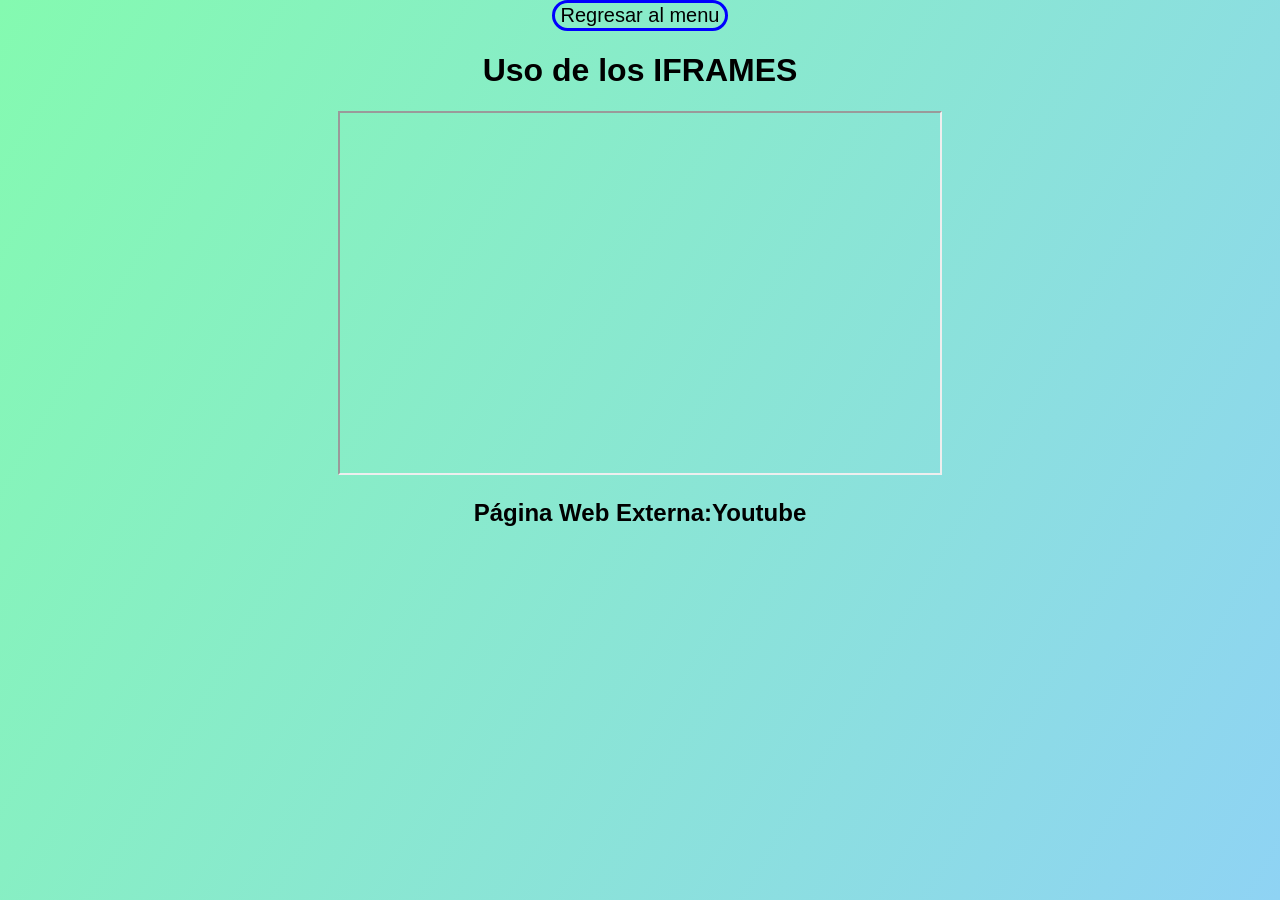
==== index/ejercicio13.html @ 93d73a7d "subo todo" ====
<!DOCTYPE html>
<html lang="en">
    <head>
        <meta charset="UTF-8">
        <meta name="viewport" content="width=device-width, initial-scale=1.0">
        <title>Iframes</title>
        <link rel="stylesheet" href="/css/style3.css">
    </head>
    <body style="text-align: center;">
        <button><a class="a1" href="/index.html">Regresar al menu</a></button>
        <div>
            <h1>Uso de los IFRAMES</h1>
            <iframe
                src="https://maps.google.com/maps?width=100%25&amp;height=600&amp;hl=es&amp;q=Ibague+(Mi%20nombre%20de%20egocios)&amp;t=&amp;z=14&amp;ie=UTF8&amp;iwloc=B&amp;output=embed"
                width="600"
                height="360"
                allowfullscreen
                loading="lazy">
            </iframe>
        </div>
        <div>
            <h2>Página Web Externa:Youtube</h2>
            <iframe 
                width="560" 
                height="315" 
                src="https://www.youtube.com/embed/6CUgF7cglT4?si=8R-HWWiDM6sPsxRm" 
                title="YouTube video player" 
                frameborder="0" 
                allow="accelerometer; autoplay; clipboard-write; encrypted-media; gyroscope; picture-in-picture; web-share" 
                referrerpolicy="strict-origin-when-cross-origin" 
                allowfullscreen>
            </iframe>
        </div>
        
    </body>
</html>
---- css/style3.css ----
body, html {
    margin: 0;
    padding: 0;
    font-family: 'Lucida Sans', 'Lucida Sans Regular', 'Lucida Grande', 'Lucida Sans Unicode', Geneva, Verdana, sans-serif;
    background-image: linear-gradient(120deg, #84fab0 0%, #8fd3f4 100%);
    background-repeat: no-repeat;
    min-height: 100vh;
    background-size: cover;
}

caption {
    font-weight: bold;
    font-size: 40px;
}

button {
    background-color: transparent;
    border:solid 3px blue;
    border-radius: 100px;
}

a {
    text-decoration: none;
}

.a1 {
    color:black;
    font-size: 20px;
    font-family: 'Franklin Gothic Medium', 'Arial Narrow', Arial, sans-serif;
    text-decoration: none;
}

.a2 {
    display: flex;
    flex-direction: column;
    justify-content: center;
    align-items: center;
}

.href {
    text-decoration: none;
    padding: 2%;
    margin: 10px;
    border: 2px solid;
    border-radius: 25px;
    color: black;
}

.img-cont {
    display: flex;
    align-items: center;
    justify-content: center;
    flex-direction: row;
    height: 100vh;
}

.img-cont h1{
    margin: 10px 0;
    text-align: center;
}

.img{
    height: 200px;
    margin: 10px 0;
}

.a22 {
    color: beige;
    padding-left: 5%;
}
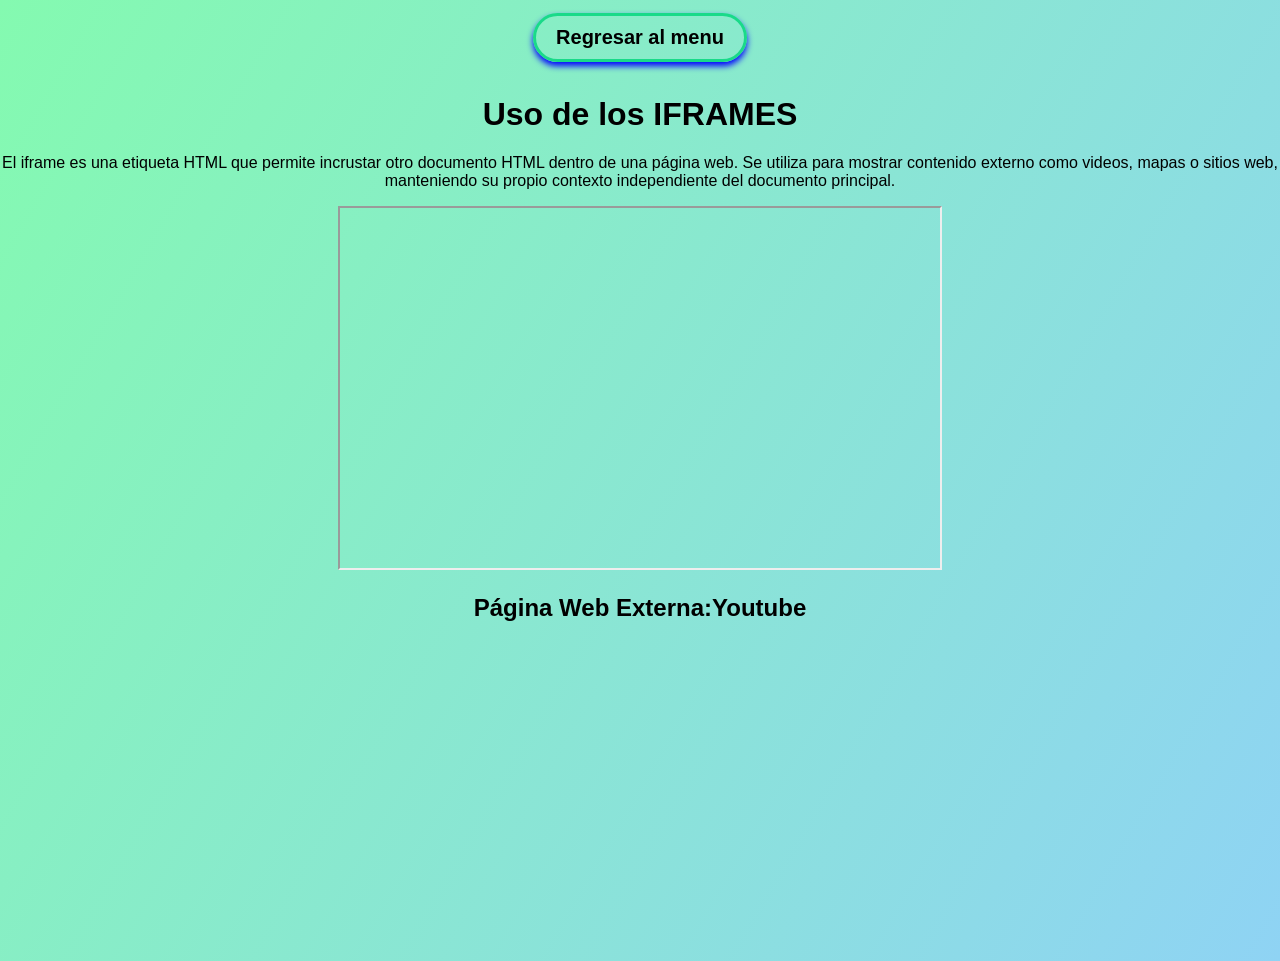
==== commit 361e57b6: "Subo lo ultimo" ====
--- a/index/ejercicio13.html
+++ b/index/ejercicio13.html
@@ -10,6 +10,11 @@
         <button><a class="a1" href="/index.html">Regresar al menu</a></button>
         <div>
             <h1>Uso de los IFRAMES</h1>
+            <p>
+                El iframe es una etiqueta HTML que permite incrustar otro documento HTML dentro de una página web. 
+                Se utiliza para mostrar contenido externo como videos, mapas o sitios web, 
+                manteniendo su propio contexto independiente del documento principal.
+            </p>
             <iframe
                 src="https://maps.google.com/maps?width=100%25&amp;height=600&amp;hl=es&amp;q=Ibague+(Mi%20nombre%20de%20egocios)&amp;t=&amp;z=14&amp;ie=UTF8&amp;iwloc=B&amp;output=embed"
                 width="600"
--- a/css/style3.css
+++ b/css/style3.css
@@ -1,7 +1,7 @@
 body, html {
     margin: 0;
     padding: 0;
-    font-family: 'Lucida Sans', 'Lucida Sans Regular', 'Lucida Grande', 'Lucida Sans Unicode', Geneva, Verdana, sans-serif;
+    font-family: Verdana, Geneva, Tahoma, sans-serif;
     background-image: linear-gradient(120deg, #84fab0 0%, #8fd3f4 100%);
     background-repeat: no-repeat;
     min-height: 100vh;
@@ -15,9 +15,24 @@
 
 button {
     background-color: transparent;
-    border:solid 3px blue;
+    border:solid 3px rgb(25, 218, 137);
     border-radius: 100px;
+    padding: 10px 20px;
+    color: blue;
+    font-size: 16px;
+    font-weight: bold;
+    cursor: pointer;
+    transition: background-color 0.3s ease, color 0.3s; transform: 0,3s ease;
+    box-shadow: 0 4px 6px;
+    margin: 1%;
 }
+
+button:hover {
+    background-color: white;
+    color: white;
+    transform: translateY(-2px);
+}
+
 
 a {
     text-decoration: none;
@@ -26,7 +41,7 @@
 .a1 {
     color:black;
     font-size: 20px;
-    font-family: 'Franklin Gothic Medium', 'Arial Narrow', Arial, sans-serif;
+    font-family: Verdana, Geneva, Tahoma, sans-serif;
     text-decoration: none;
 }
 
